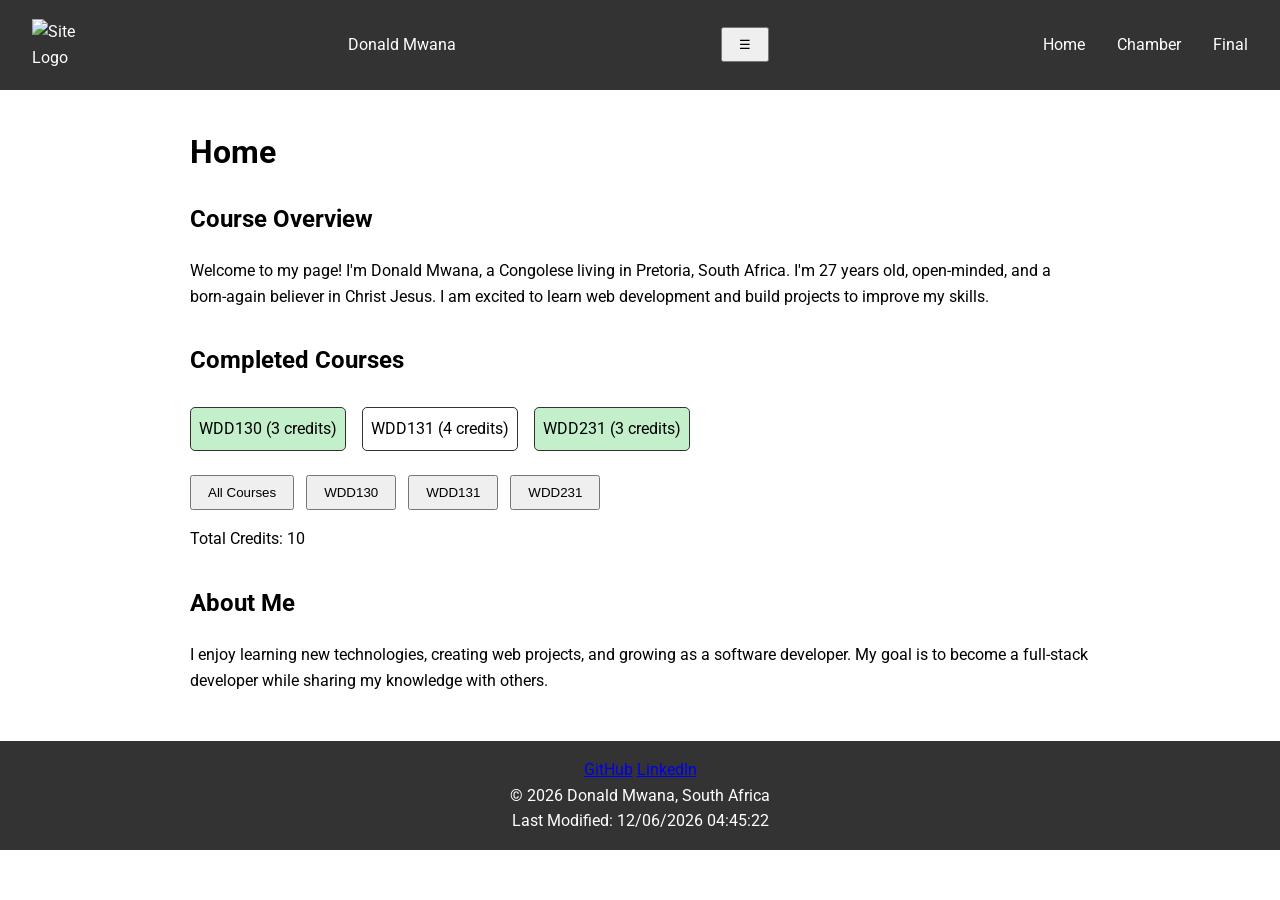
==== index.html @ 32e94572 "Week 01 assignement:v1" ====
<!DOCTYPE html>
<html lang="en">
<head>
    <meta charset="UTF-8">
    <meta name="viewport" content="width=device-width, initial-scale=1.0">
    <title>WDD 231 - Web Frontend Development 1 - Donald Mwana</title>
    <meta name="description" content="WDD 231 - Web Frontend Development 1, Donald Mwana, Web Frontend Development">
    <meta name="author" content="Donald Mwana">

    <!-- Google Fonts -->
    <link rel="preconnect" href="https://fonts.googleapis.com">
    <link rel="preconnect" href="https://fonts.gstatic.com" crossorigin>
    <link href="https://fonts.googleapis.com/css2?family=Roboto:ital,wght@0,100..900;1,100..900&display=swap" rel="stylesheet">

    <!-- CSS -->
    <link rel="stylesheet" href="styles/normalize.css">
    <link rel="stylesheet" href="styles/small.css">
    <link rel="stylesheet" href="styles/large.css">

    <!-- JavaScript -->
    <script src="scripts/navigation.js" defer></script>
    <script src="scripts/date.js" defer></script>
    <script src="scripts/course.js" defer></script>
</head>
<body>
    <!-- Header -->
    <header>
        <img src="images/logo.svg" alt="Site Logo" id="logo">
        <span>Donald Mwana</span>
        <button id="menu-toggle" aria-label="Toggle navigation">☰</button>
        <nav id="main-nav">
            <ul>
                <li><a href="index.html">Home</a></li>
                <li><a href="chamber.html">Chamber</a></li>
                <li><a href="final.html">Final</a></li>
            </ul>
        </nav>
    </header>

    <!-- Main Content -->
    <main>
        <!-- Home Page Title -->
        <h1>Home</h1>

        <!-- Course Overview Section -->
        <section>
            <h2>Course Overview</h2>
            <p>Welcome to my page! I'm Donald Mwana, a Congolese living in Pretoria, South Africa. I'm 27 years old, open-minded, and a born-again believer in Christ Jesus. I am excited to learn web development and build projects to improve my skills.</p>
        </section>

        <!-- Completed Courses Section -->
        <section>
            <h2>Completed Courses</h2>

            <!-- Dynamic Course Cards -->
            <div id="course-cards"></div>

            <!-- Filter Buttons -->
            <div class="buttons">
                <button id="show-all">All Courses</button>
                <button id="show-wdd130">WDD130</button>
                <button id="show-wdd131">WDD131</button>
                <button id="show-wdd231">WDD231</button>
            </div>

            <!-- Total Credits -->
            <p>Total Credits: <span id="total-credits"></span></p>
        </section>

        <!-- About Me Section -->
        <section>
            <h2>About Me</h2>
            <p>I enjoy learning new technologies, creating web projects, and growing as a software developer. My goal is to become a full-stack developer while sharing my knowledge with others.</p>
        </section>
    </main>

    <!-- Footer -->
    <footer>
        <!-- Social Media Links -->
        <div class="social-media">
            <a href="https://github.com/DonaldMwana" target="_blank" rel="noopener">GitHub</a>
            <a href="https://www.linkedin.com/in/donald-mwana-3a472223a" target="_blank" rel="noopener">LinkedIn</a>
        </div>

        <!-- Copyright -->
        <div>
            &copy; <span id="currentyear"></span> Donald Mwana, South Africa
        </div>

        <!-- Last Modified Date -->
        <div>
            Last Modified: <span id="lastModified"></span>
        </div>
    </footer>
</body>
</html>
---- styles/small.css ----
body {
    font-family: 'Roboto', sans-serif;
    margin: 0;
    padding: 0;
    line-height: 1.6;
}

header {
    display: flex;
    justify-content: space-between;
    align-items: center;
    padding: 1rem;
    background: #333;
    color: white;
}

header img#logo {
    width: 50px;
}

nav {
    display: none;
}

nav.open {
    display: block;
}

nav ul {
    list-style: none;
    padding: 0;
}

nav ul li {
    margin: 0.5rem 0;
}

nav ul li a {
    color: white;
    text-decoration: none;
}

main {
    padding: 1rem;
}

section {
    margin-bottom: 2rem;
}

footer {
    background: #333;
    color: white;
    padding: 1rem;
    text-align: center;
}

.course {
    padding: 0.5rem;
    margin: 0.5rem 0;
    border: 1px solid #333;
    border-radius: 5px;
}

.course.completed {
    background-color: #c3f0ca;
}

.buttons {
    margin: 1rem 0;
}

button {
    margin-right: 0.5rem;
    padding: 0.5rem 1rem;
    cursor: pointer;
}
---- styles/large.css ----
@media (min-width: 768px) {
    nav {
        display: block !important;
    }

    nav ul {
        display: flex;
        gap: 2rem;
    }

    nav ul li {
        margin: 0;
    }

    header {
        padding: 1rem 2rem;
    }

    main {
        max-width: 900px;
        margin: 0 auto;
    }

    .course {
        display: inline-block;
        margin-right: 1rem;
    }
}
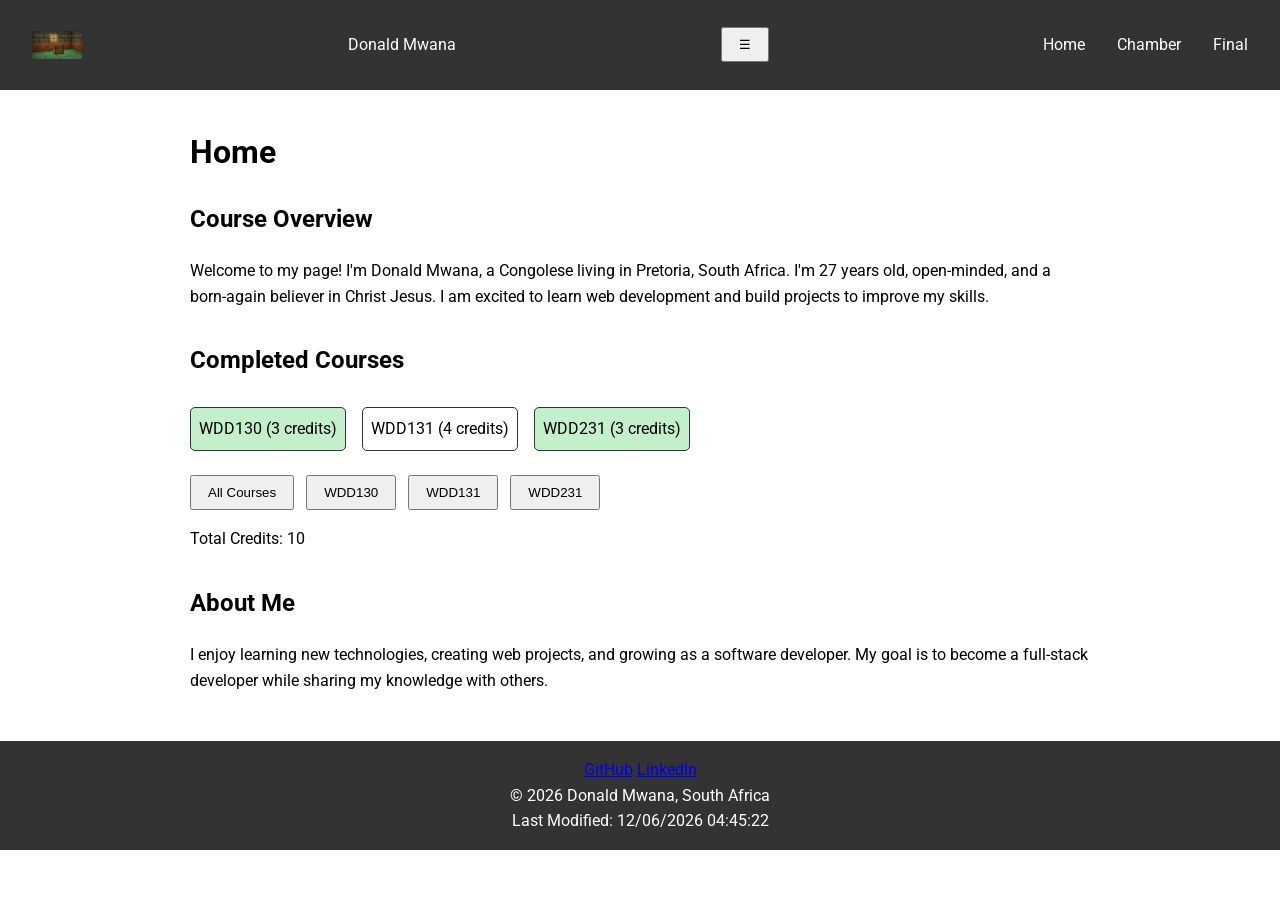
==== commit e65f6b1a: "Week 01 assignement:v4" ====
--- a/index.html
+++ b/index.html
@@ -25,7 +25,7 @@
 <body>
     <!-- Header -->
     <header>
-        <img src="images/logo.svg" alt="Site Logo" id="logo">
+        <img src="images/lo.jpeg" alt="Site Logo" id="logo">
         <span>Donald Mwana</span>
         <button id="menu-toggle" aria-label="Toggle navigation">☰</button>
         <nav id="main-nav">
